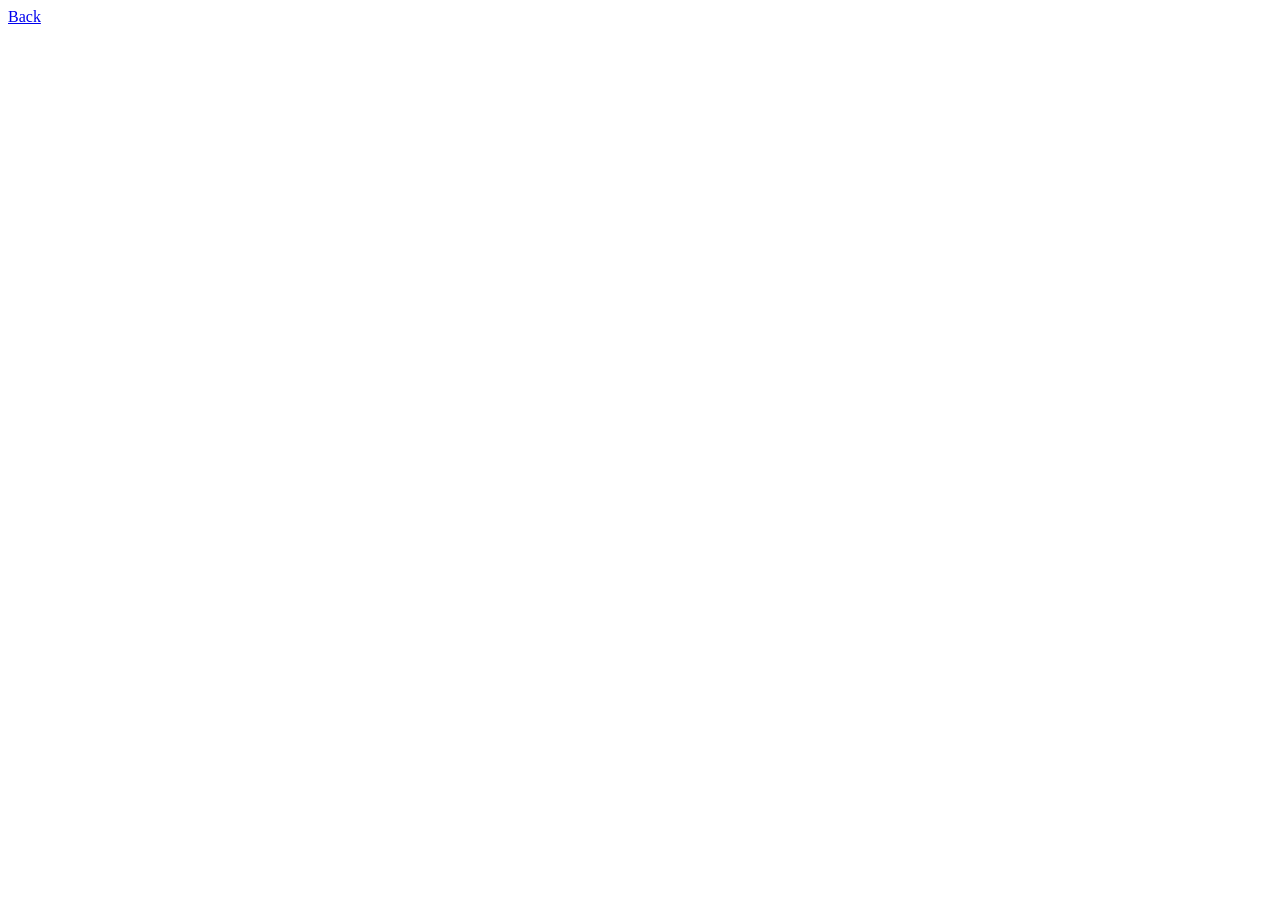
==== character.html @ c7067fe8 "comicVine" ====
<!DOCTYPE html>
<html lang="en">
<head>
    <meta charset="UTF-8">
    <meta name="viewport" content="width=device-width, initial-scale=1.0">
    <title>Interfaces Avanzadas - Franco Santino Di Vilio</title>
    <link rel="stylesheet" href="./CSS/style.css">
</head>
<body>
    <div id="character-info"></div>

    <a href="index.html">Back</a>
</body>
<script src="./JS/script.js">
    /*const parametros = new URLSearchParams(window.location.search);

    const id = parametros.get("id");

    const proxy = "https://cors-anywhere.herokuapp.com/";
    
    const apiKey = "clasificado";
    
    const urlPersonaje = "https://comicvine.gamespot.com/api/character/4005-" + id + "/?api_key=" + apiKey + "&format=json";

    const urlFetch = proxy + urlPersonaje;

    const container = document.getElementById("character-info");

    console.log(urlPersonaje);
    console.log(urlFetch);*/

    /*fetch(urlFetch)
    .then(response => response.json())
    .then(dataJson =>
    {
        const personaje = dataJson.results;

        container.innerHTML += 
        "<h2>" + personaje.name + "</h2>" + 
        "<p>" + personaje.real_name + "</p>" + 
        "<img src='" + personaje.image.medium_url + "'>" +
        "<p>" + personaje.deck + "</p>";

        if(personaje.origin)
    {
        container.innerHTML +=
        "<p>Species: " + personaje.origin.name + "</p>";
    }
    else
    {
        container.innerHTML +=
        "<p>Species: Unknown</p>";
    }

        container.innerHTML += "<p>Count of issue appearances: " + personaje.count_of_issue_appearances + "</p>";
        
        console.log(dataJson);
    })
    .catch(e => console.error(e));*/

</script>
</html>
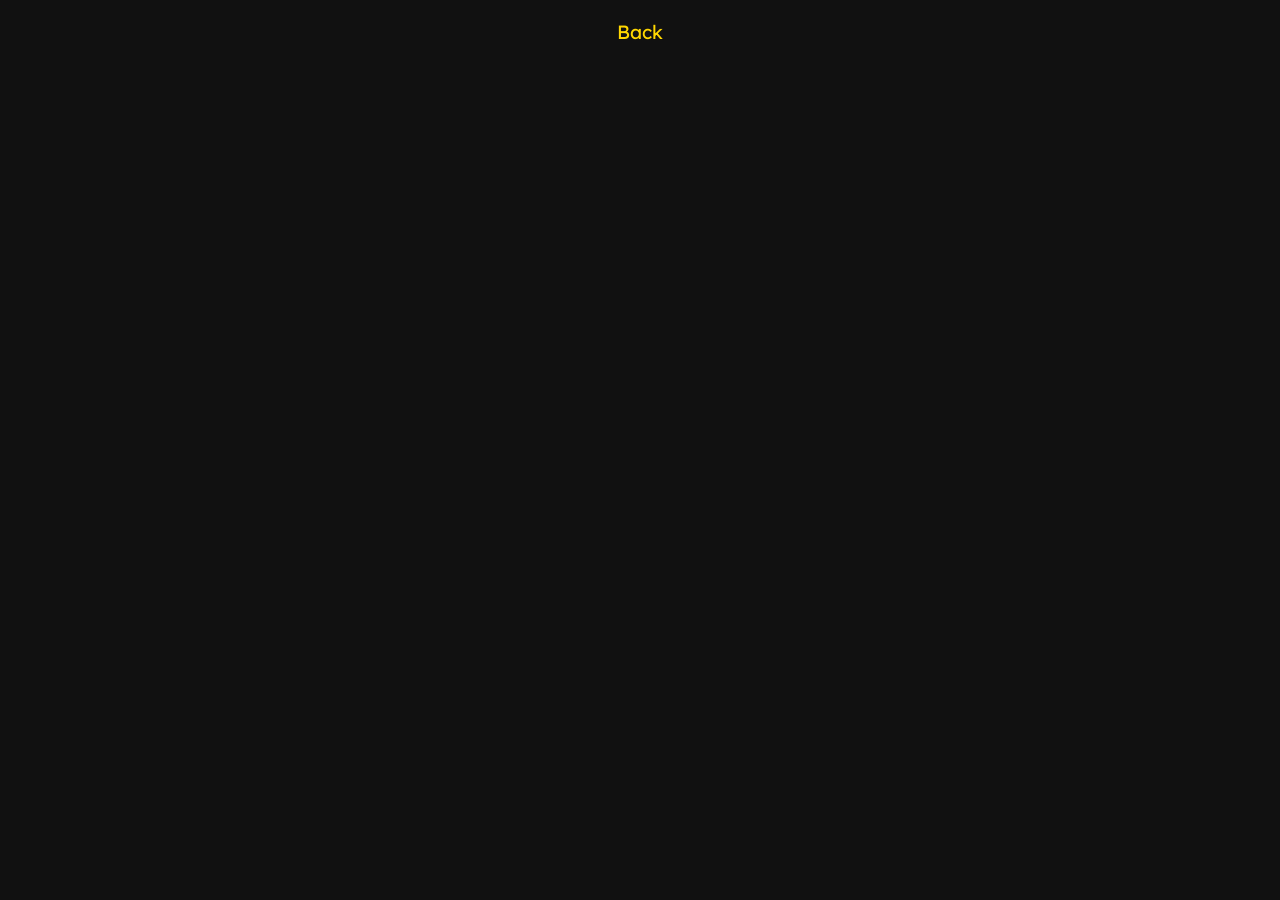
==== commit bf7dc374: "comicVine" ====
--- a/character.html
+++ b/character.html
@@ -4,6 +4,9 @@
     <meta charset="UTF-8">
     <meta name="viewport" content="width=device-width, initial-scale=1.0">
     <title>Interfaces Avanzadas - Franco Santino Di Vilio</title>
+    <link rel="preconnect" href="https://fonts.googleapis.com">
+    <link rel="preconnect" href="https://fonts.gstatic.com" crossorigin>
+    <link href="https://fonts.googleapis.com/css2?family=Lexend:wght@300;400;700&family=Oswald:wght@300;400;700&display=swap" rel="stylesheet">
     <link rel="stylesheet" href="./CSS/style.css">
 </head>
 <body>
@@ -11,52 +14,5 @@
 
     <a href="index.html">Back</a>
 </body>
-<script src="./JS/script.js">
-    /*const parametros = new URLSearchParams(window.location.search);
-
-    const id = parametros.get("id");
-
-    const proxy = "https://cors-anywhere.herokuapp.com/";
-    
-    const apiKey = "clasificado";
-    
-    const urlPersonaje = "https://comicvine.gamespot.com/api/character/4005-" + id + "/?api_key=" + apiKey + "&format=json";
-
-    const urlFetch = proxy + urlPersonaje;
-
-    const container = document.getElementById("character-info");
-
-    console.log(urlPersonaje);
-    console.log(urlFetch);*/
-
-    /*fetch(urlFetch)
-    .then(response => response.json())
-    .then(dataJson =>
-    {
-        const personaje = dataJson.results;
-
-        container.innerHTML += 
-        "<h2>" + personaje.name + "</h2>" + 
-        "<p>" + personaje.real_name + "</p>" + 
-        "<img src='" + personaje.image.medium_url + "'>" +
-        "<p>" + personaje.deck + "</p>";
-
-        if(personaje.origin)
-    {
-        container.innerHTML +=
-        "<p>Species: " + personaje.origin.name + "</p>";
-    }
-    else
-    {
-        container.innerHTML +=
-        "<p>Species: Unknown</p>";
-    }
-
-        container.innerHTML += "<p>Count of issue appearances: " + personaje.count_of_issue_appearances + "</p>";
-        
-        console.log(dataJson);
-    })
-    .catch(e => console.error(e));*/
-
-</script>
+<script src="./JS/script.js"></script>
 </html>
--- a/CSS/style.css
+++ b/CSS/style.css
@@ -0,0 +1,67 @@
+* {
+    margin: 0;
+    padding: 0;
+    box-sizing: border-box;
+}
+
+body {
+    background-color: #111;
+    color: white;
+    font-family: Lexend, sans-serif;
+    text-align: center;
+    overflow-x: hidden;
+    padding: 20px;
+}
+
+h1 {
+    font-family: Oswald, sans-serif;
+    font-size: 4rem;
+    color: #7FFF00;
+    margin-bottom: 30px;
+}
+
+a {
+    color: #FFD700;
+    text-decoration: none;
+    font-size: 1.2rem;
+}
+
+a:hover {
+    text-decoration: underline;
+}
+
+button {
+    background-color: #7FFF00;
+    color: black;
+    border: none;
+    padding: 12px 24px;
+    margin: 20px;
+    font-size: 1rem;
+    cursor: pointer;
+    border-radius: 8px;
+}
+
+button:hover {
+    transform: scale(1.05);
+}
+
+#characters {
+    display: flex;
+    flex-wrap: wrap;
+    justify-content: center;
+    gap: 20px;
+    margin-top: 30px;
+}
+
+#characters a {
+    background-color: #222;
+    padding: 15px;
+    border-radius: 10px;
+    width: 250px;
+    display: block;
+}
+
+#characters img {
+    width: 100%;
+    border-radius: 8px;
+}
